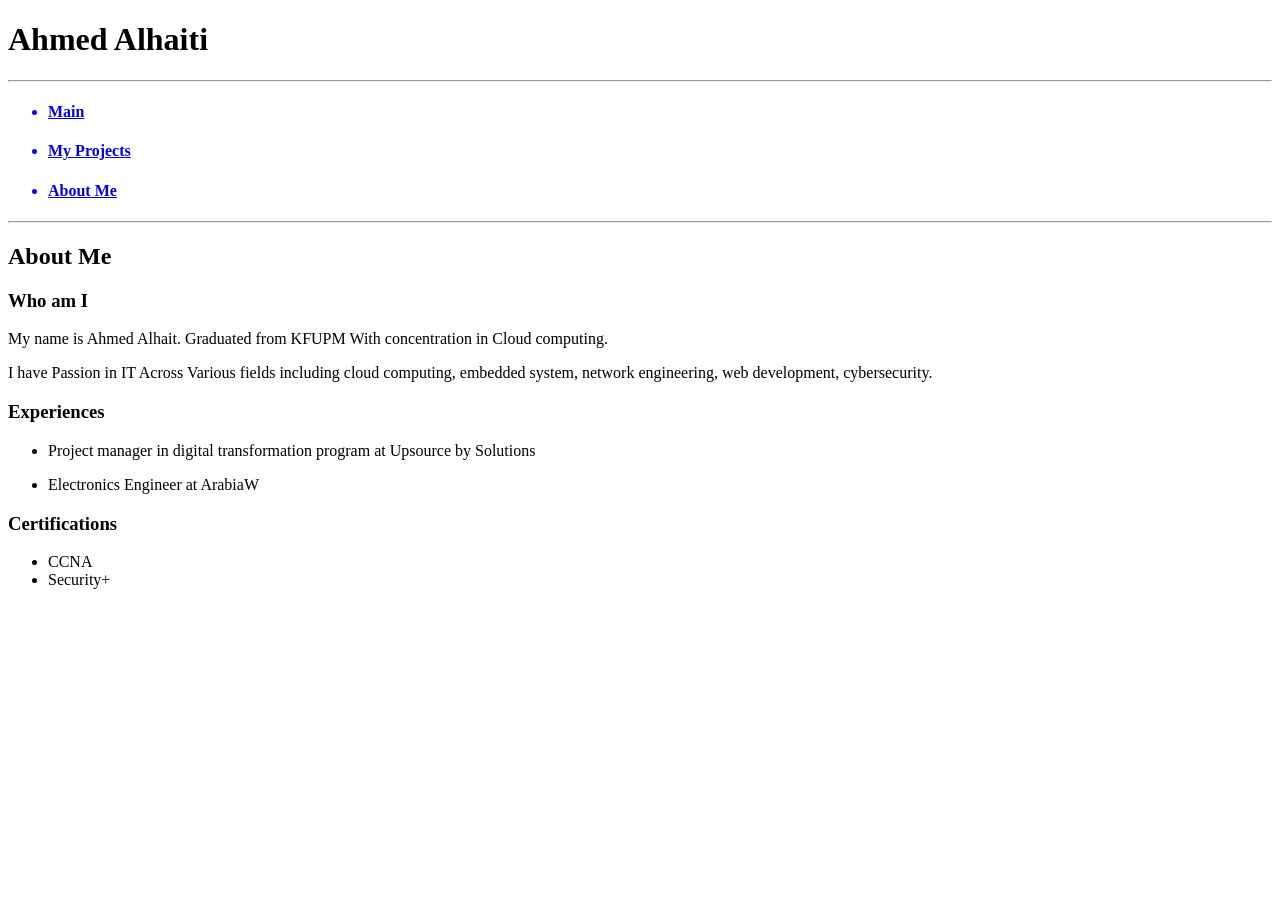
==== AboutMe.html @ 9778c01d "Add files via upload" ====
<!DOCTYPE html>
<html lang="en">
<head>
    <meta charset="UTF-8">
    <meta name="viewport" content="width=device-width, initial-scale=1.0">
    <title>Portfolio</title>
    <link rel="stylesheet" href="./style.css">

</head>
<body>
    <h1>Ahmed Alhaiti</h1>
    <hr/>
    <nav>
        <ul>
            <a href="./index.html"><li><h4>Main</h4></li></a>
            <a href="./MyPorjects.html"><li><h4>My Projects</h4></li></a>
            <a href="./AboutMe.html"><li><h4>About Me</h4></li></a>
        </ul>
    </nav>
    <hr/>
<h2>About Me</h2>
<h3>Who am I</h3>
<p>My name is Ahmed Alhait. Graduated from KFUPM With concentration in Cloud computing.</p>
<p>I have Passion in IT Across Various fields including cloud computing, embedded system, network engineering, web development, cybersecurity.</p>
<h3>Experiences</h3>
<ul>
    <li><p>Project manager in digital transformation program at Upsource by Solutions</p>
</li>
<li>Electronics Engineer at ArabiaW</li>
</ul>
<h3>Certifications</h3>
<ul>
    <li>CCNA</li>
    <li>Security+</li>
</ul>
</body>
</html>
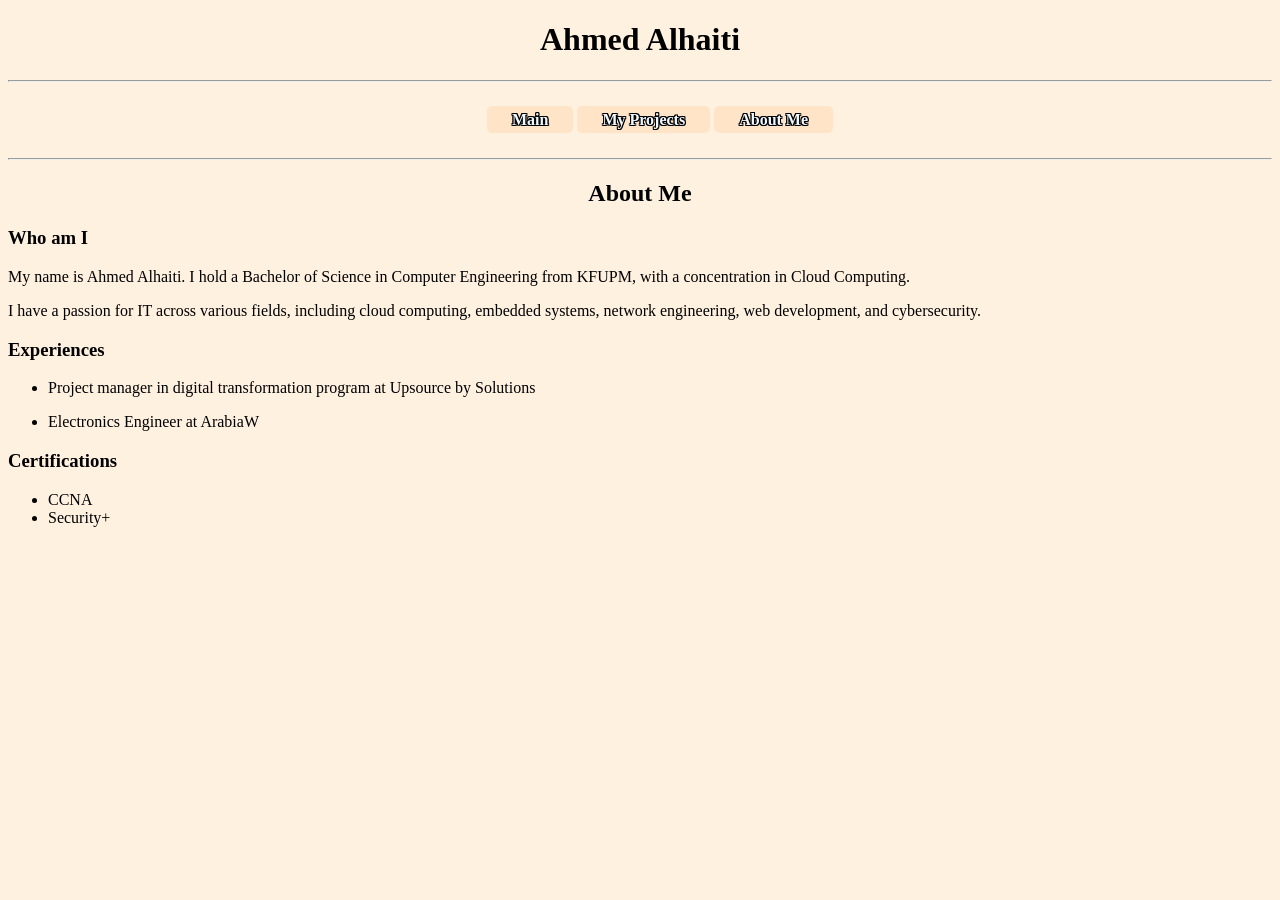
==== commit 994ffed5: "Add files via upload" ====
--- a/AboutMe.html
+++ b/AboutMe.html
@@ -12,16 +12,17 @@
     <hr/>
     <nav>
         <ul>
-            <a href="./index.html"><li><h4>Main</h4></li></a>
-            <a href="./MyPorjects.html"><li><h4>My Projects</h4></li></a>
-            <a href="./AboutMe.html"><li><h4>About Me</h4></li></a>
+            <a class="nv" href="./index.html"><li><h4>Main</h4></li></a>
+            <a class="nv" href="./MyPorjects.html"><li><h4>My Projects</h4></li></a>
+            <a class="nv" href="./AboutMe.html"><li><h4>About Me</h4></li></a>
         </ul>
     </nav>
     <hr/>
 <h2>About Me</h2>
 <h3>Who am I</h3>
-<p>My name is Ahmed Alhait. Graduated from KFUPM With concentration in Cloud computing.</p>
-<p>I have Passion in IT Across Various fields including cloud computing, embedded system, network engineering, web development, cybersecurity.</p>
+<img src="./static/KFUPM.png" alt="">
+<p>My name is Ahmed Alhaiti. I hold a Bachelor of Science in Computer Engineering from KFUPM, with a concentration in Cloud Computing.</p>
+<p>I have a passion for IT across various fields, including cloud computing, embedded systems, network engineering, web development, and cybersecurity.</p>
 <h3>Experiences</h3>
 <ul>
     <li><p>Project manager in digital transformation program at Upsource by Solutions</p>
--- a/style.css
+++ b/style.css
@@ -0,0 +1,47 @@
+h1 {
+    text-align: center;
+}
+nav{
+    text-align: center;
+}
+nav ul{
+    display: inline-block;
+    margin: 0px;
+}
+nav li{
+display: inline-block;
+margin-inline: 20px;
+}
+h2{
+    text-align: center;
+}
+h3{
+    text-align: left;
+}
+a.nv{
+    background: rgb(255, 228, 199);
+    color: aliceblue;
+    padding: 5px;
+    text-shadow:
+        1px 0 0 black,
+       -1px 0 0 black,
+        0 1px 0 black,
+        0 -1px 0 black,
+        1px 1px 0 black,
+       -1px -1px 0 black,
+        1px -1px 0 black,
+       -1px 1px 0 black;
+    border-radius: 5px;
+
+}
+
+body{
+    background-color: rgb(255, 241, 224);
+}
+img{
+    height: 50px;
+    float: right;
+    padding: 1px;
+
+
+}
